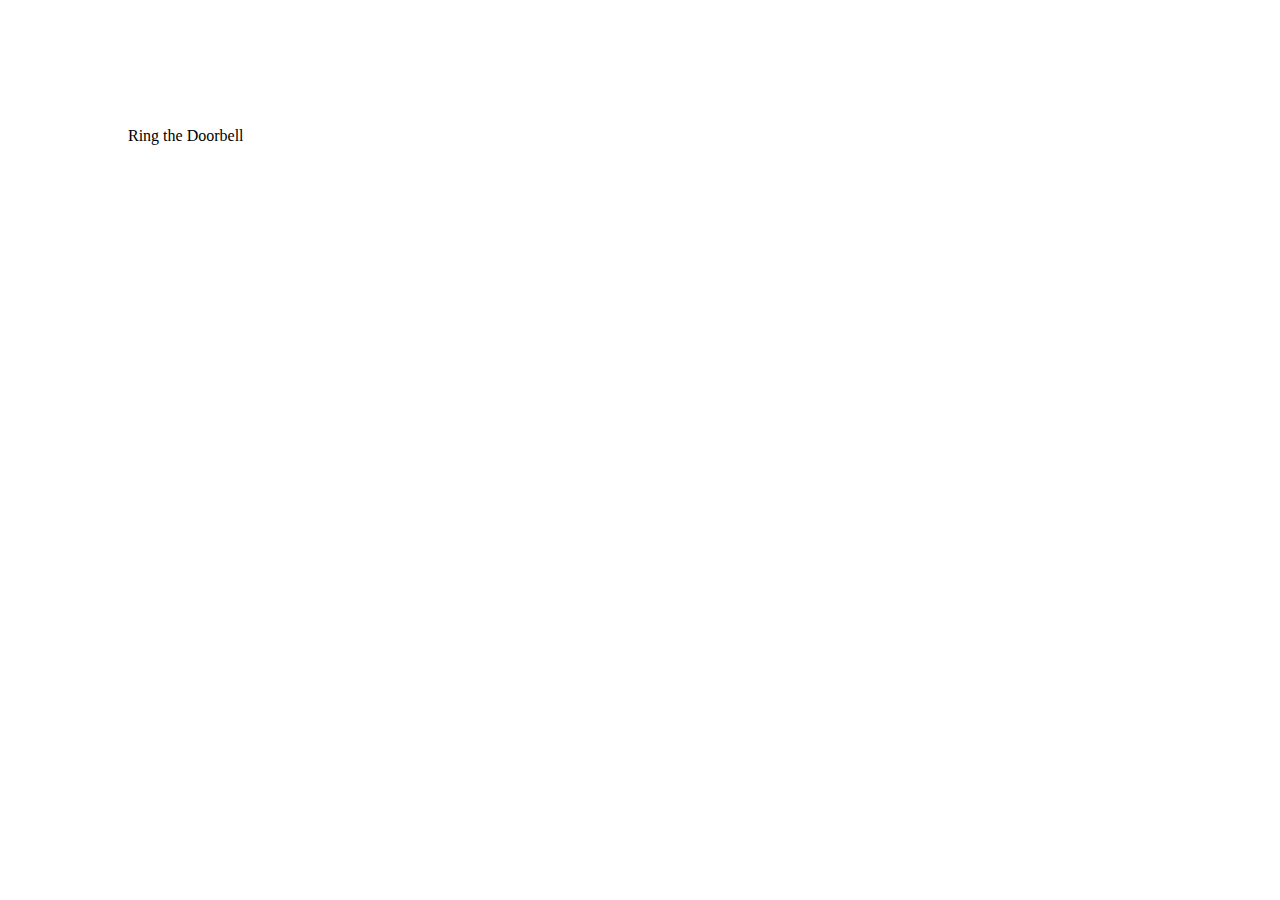
==== pp-05/index.html @ abb502db "Merge branch 'master' of https://github.com/profstolley/itmd-361-pp-2017" ====
<!DOCTYPE html>
<html lang="en" class="nojs">
<head>
  <title>Unobtrusive JavaScript</title>
  <meta charset="utf-8" />
  <meta name="viewport" content="width=device-width,initial-scale=1.0,shrink-to-fit=no" />
  <link rel="stylesheet" media="screen" href="css/screen.css" /></head>
<body>
  <p onclick="ringDoorbell();">Ring the Doorbell</p>
  <script src="https://ajax.googleapis.com/ajax/libs/jquery/3.1.1/jquery.min.js"></script>
  <script src="site.js"></script>
</body>
</html>
---- pp-05/css/screen.css ----
/* http://meyerweb.com/eric/tools/css/reset/
   v2.0 | 20110126
   License: none (public domain)
*/
/* stylelint-disable*/
a,abbr,acronym,address,applet,article,aside,audio,b,big,blockquote,body,canvas,caption,center,cite,code,dd,del,details,dfn,div,dl,dt,em,embed,fieldset,figcaption,figure,footer,form,h1,h2,h3,h4,h5,h6,header,hgroup,html,i,iframe,img,ins,kbd,label,legend,li,mark,menu,nav,object,ol,output,p,pre,q,ruby,s,samp,section,small,span,strike,strong,sub,summary,sup,table,tbody,td,tfoot,th,thead,time,tr,tt,u,ul,var,video{margin:0;padding:0;border:0;font:inherit;vertical-align:baseline}article,aside,details,figcaption,figure,footer,header,hgroup,main,menu,nav,section{display:block}html{line-height:1}body{line-height:inherit}ol,ul{list-style:none}blockquote,q{quotes:none}blockquote:after,blockquote:before,q:after,q:before{content:'';content:none}table{border-collapse:collapse;border-spacing:0}
/* stylelint-enable */

/* ===== BASE STYLES ===== */


img {
  display: block;
  max-width: 100%;
}

body {
  padding: 10%;
}

/* ===== LAYOUT STYLES ===== */


/* ===== MODULAR STYLES ===== */


/* ===== STATE STYLES ===== */
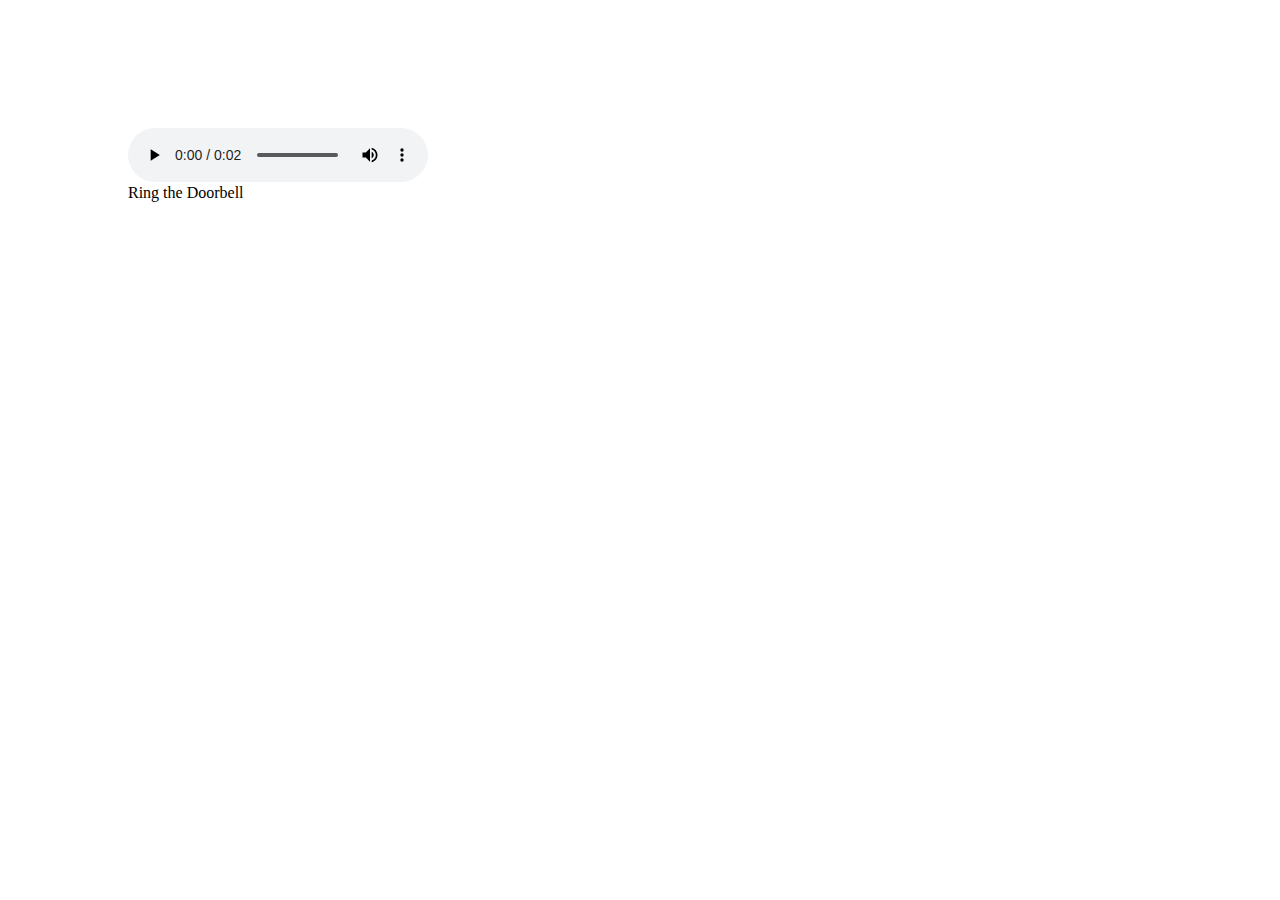
==== commit 95677c85: "Added controls to the file so that the user can play the doorbell.mp3 on their own" ====
--- a/pp-05/index.html
+++ b/pp-05/index.html
@@ -6,6 +6,13 @@
   <meta name="viewport" content="width=device-width,initial-scale=1.0,shrink-to-fit=no" />
   <link rel="stylesheet" media="screen" href="css/screen.css" /></head>
 <body>
+  <audio src="media/doorbell.mp3" type="audio/mp3" controls="controls" />
+    <p>
+      Sorry, your browser does not support the media file. To listen to the sound,
+      please use the following link.
+      <a href="media/doorbell.mp3">MP3</a>
+    </p>
+  </audio>
   <p onclick="ringDoorbell();">Ring the Doorbell</p>
   <script src="https://ajax.googleapis.com/ajax/libs/jquery/3.1.1/jquery.min.js"></script>
   <script src="site.js"></script>
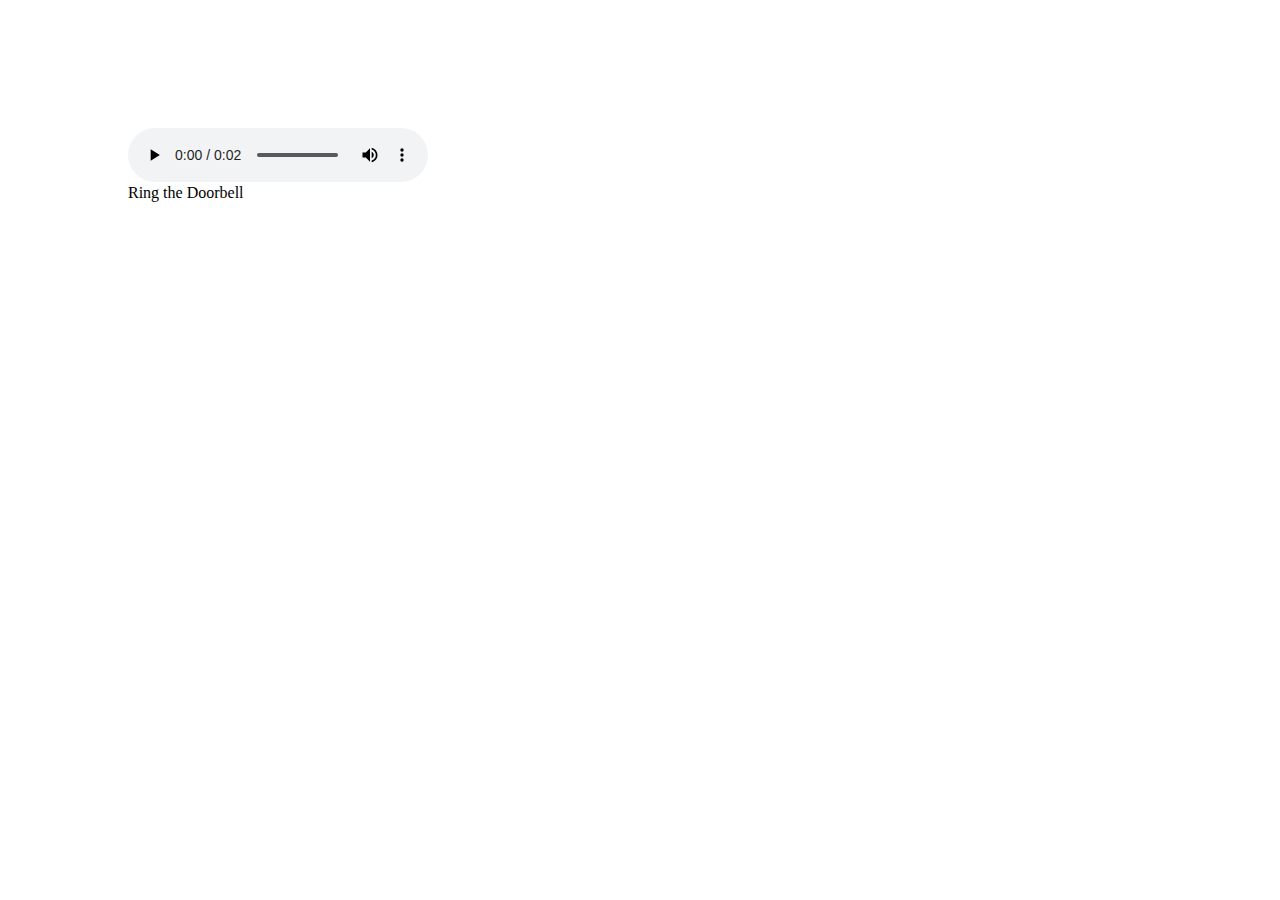
==== commit 9c78890a: "Changed p tag to ul tag, will change how displayed with CSS." ====
--- a/pp-05/index.html
+++ b/pp-05/index.html
@@ -6,14 +6,16 @@
   <meta name="viewport" content="width=device-width,initial-scale=1.0,shrink-to-fit=no" />
   <link rel="stylesheet" media="screen" href="css/screen.css" /></head>
 <body>
-  <audio src="media/doorbell.mp3" type="audio/mp3" controls="controls" />
+  <audio id="audio" src="media/doorbell.mp3" controls="controls">
     <p>
       Sorry, your browser does not support the media file. To listen to the sound,
       please use the following link.
       <a href="media/doorbell.mp3">MP3</a>
     </p>
   </audio>
-  <p onclick="ringDoorbell();">Ring the Doorbell</p>
+  <ul>
+    <li id="doorbell">Ring the Doorbell</li>
+  </ul>  
   <script src="https://ajax.googleapis.com/ajax/libs/jquery/3.1.1/jquery.min.js"></script>
   <script src="site.js"></script>
 </body>
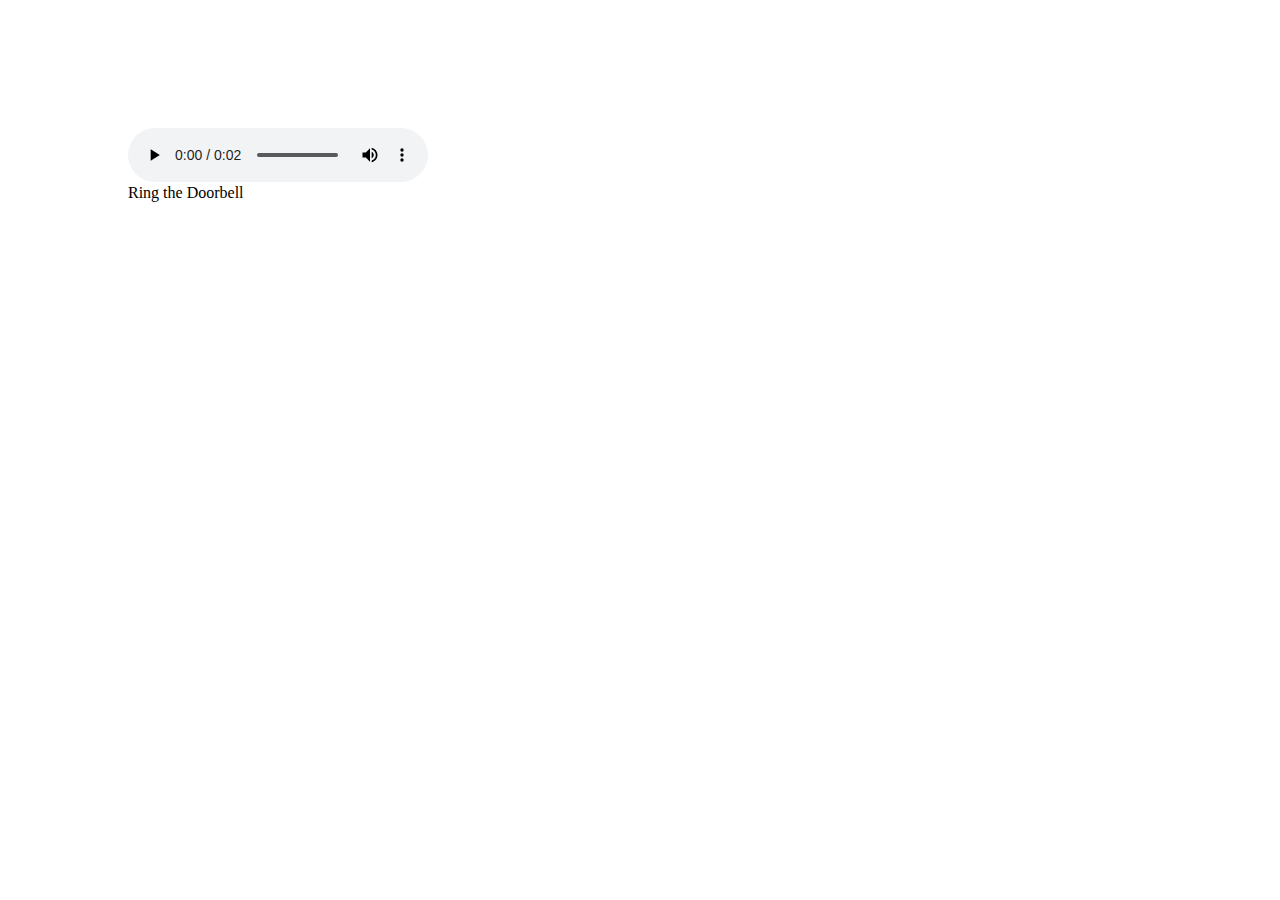
==== commit bb1c9a09: "Changed audio id to a class, saved and then changed it back" ====
--- a/pp-05/index.html
+++ b/pp-05/index.html
@@ -15,7 +15,7 @@
   </audio>
   <ul>
     <li id="doorbell">Ring the Doorbell</li>
-  </ul>  
+  </ul>
   <script src="https://ajax.googleapis.com/ajax/libs/jquery/3.1.1/jquery.min.js"></script>
   <script src="site.js"></script>
 </body>
